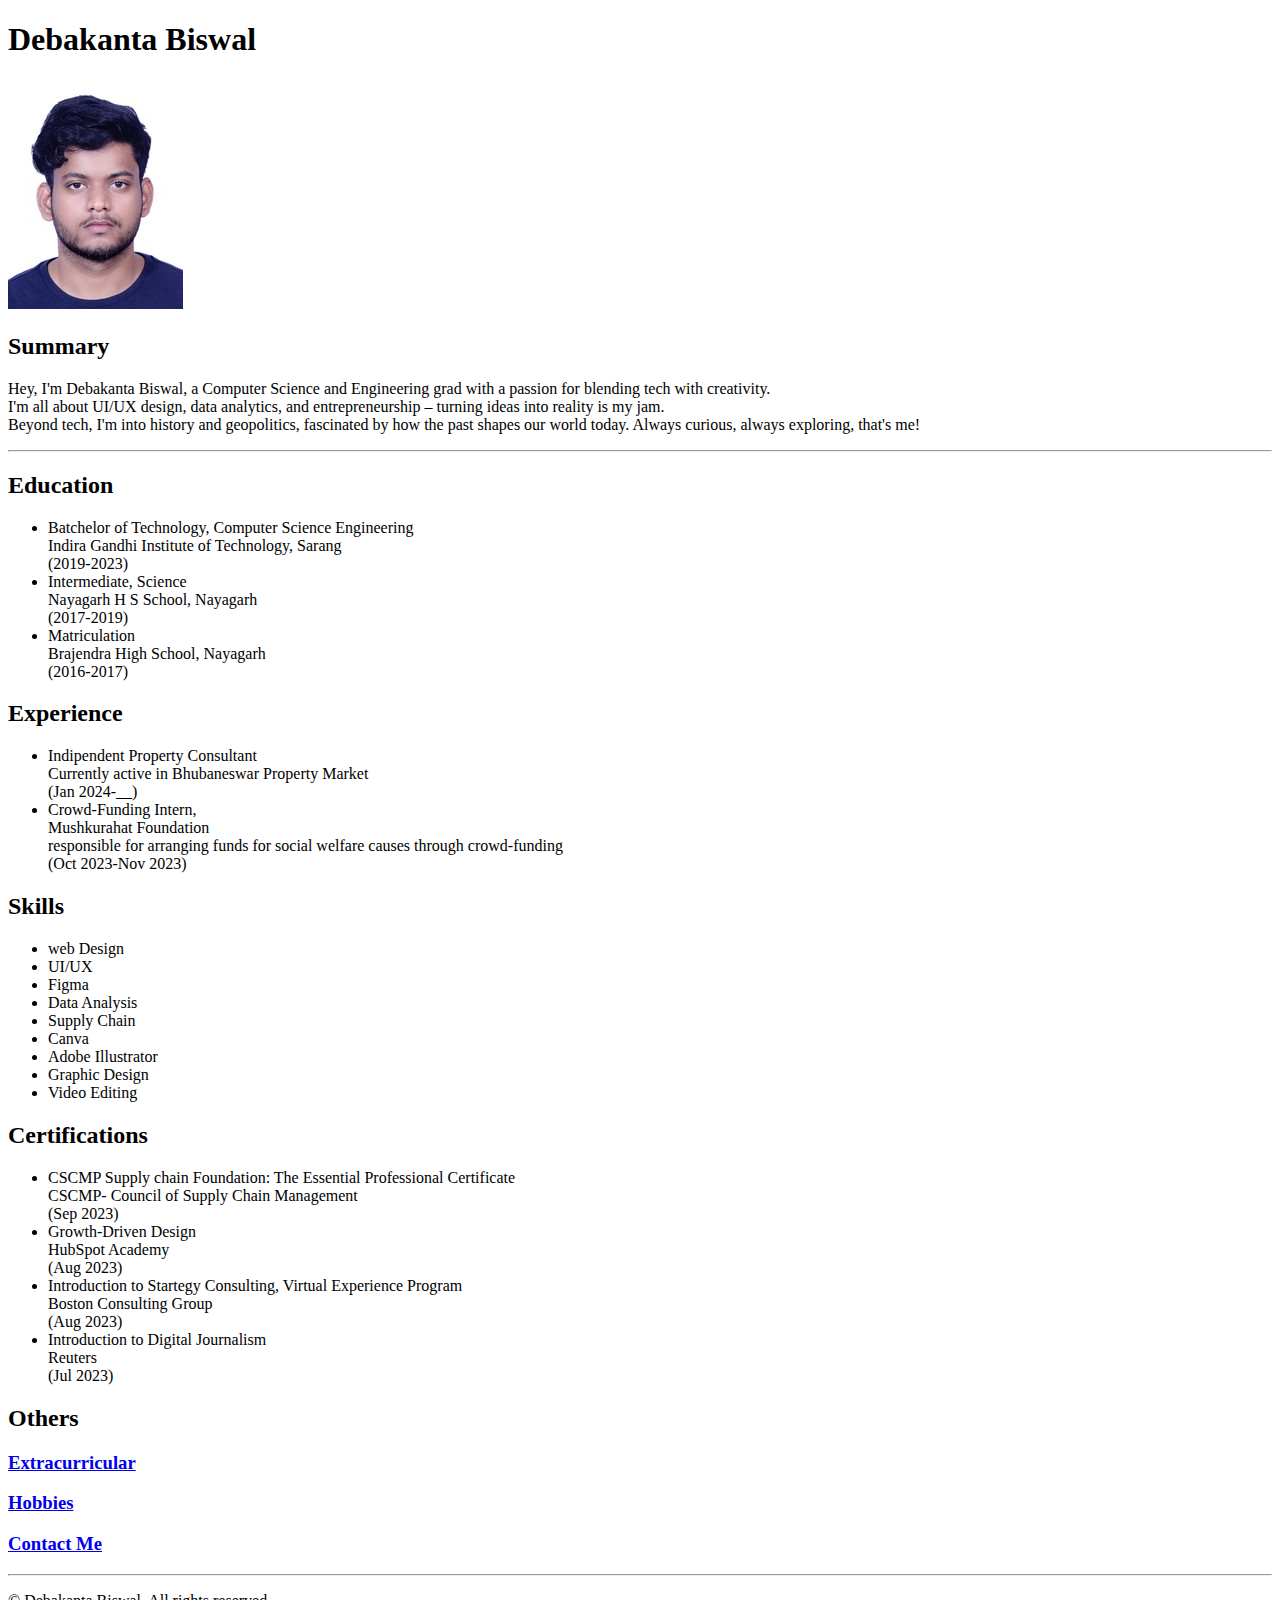
==== index.html @ ab1fa192 "Add files via upload" ====
<!DOCTYPE html>
<html lang="en">
<head>
    <meta charset="UTF-8">
    <meta name="viewport" content="width=device-width, initial-scale=1.0">
    <title>Resume</title>
</head>
<body>

    <h1>Debakanta Biswal</h1>
    <img src="./65kb.jpg" alt="picture of Debakanta Biswal">
    <h2>Summary</h2>
    <p>Hey, I'm Debakanta Biswal, a Computer Science and Engineering grad with a passion for blending tech with creativity. <br> I'm all about UI/UX design, data analytics,
         and entrepreneurship – turning ideas into reality is my jam. <br> Beyond tech, I'm into history and geopolitics, fascinated by how the past shapes our world today.
          Always curious, always exploring, that's me!</p>
    <hr>
    <h2>Education</h2>
    <ul>
        <li>Batchelor of Technology, Computer Science Engineering <br>Indira Gandhi Institute of Technology, Sarang <br>(2019-2023)</li>
        <li>Intermediate, Science <br>Nayagarh H S School, Nayagarh <br>(2017-2019)</li>
        <li>Matriculation <br>Brajendra High School, Nayagarh <br>(2016-2017)</li>
    </ul>
    <h2>Experience</h2>
    <ul>
        <li>Indipendent Property Consultant <br>Currently active in Bhubaneswar Property Market <br>(Jan 2024-__)</li>
        <li>Crowd-Funding Intern,<br>Mushkurahat Foundation <br> responsible for arranging funds for social welfare causes through crowd-funding <br>(Oct 2023-Nov 2023)</li>
    </ul>
    <h2>Skills</h2>
    <ul>
        <li>web Design</li>
        <li>UI/UX</li>
        <li>Figma</li>
        <li>Data Analysis</li>
        <li>Supply Chain</li>
        <li>Canva</li>
        <li>Adobe Illustrator</li>
        <li>Graphic Design</li>
        <li>Video Editing</li>
    </ul>
    <h2>Certifications</h2>
    <ul>
        <li>CSCMP Supply chain Foundation: The Essential Professional Certificate <br>CSCMP- Council of Supply Chain Management <br> (Sep 2023)</li>
        <li>Growth-Driven Design <br> HubSpot Academy <br>(Aug 2023)</li>
        <li>Introduction to Startegy Consulting, Virtual Experience Program <br> Boston Consulting Group <br>(Aug 2023)</li>
        <li>Introduction to Digital Journalism <br> Reuters <br>(Jul 2023)</li>
    </ul>
    <h2>Others</h2>
    <h3><a href="./extracurricular.html">Extracurricular</a></h3>
    <h3><a href="./hobbies.html">Hobbies</a></h3>
    <h3><a href="./contact.html">Contact Me</a></h3>
    <hr>
    <footer>
        <p>© Debakanta Biswal. All rights reserved.</p>
    </footer>

</body>
</html>
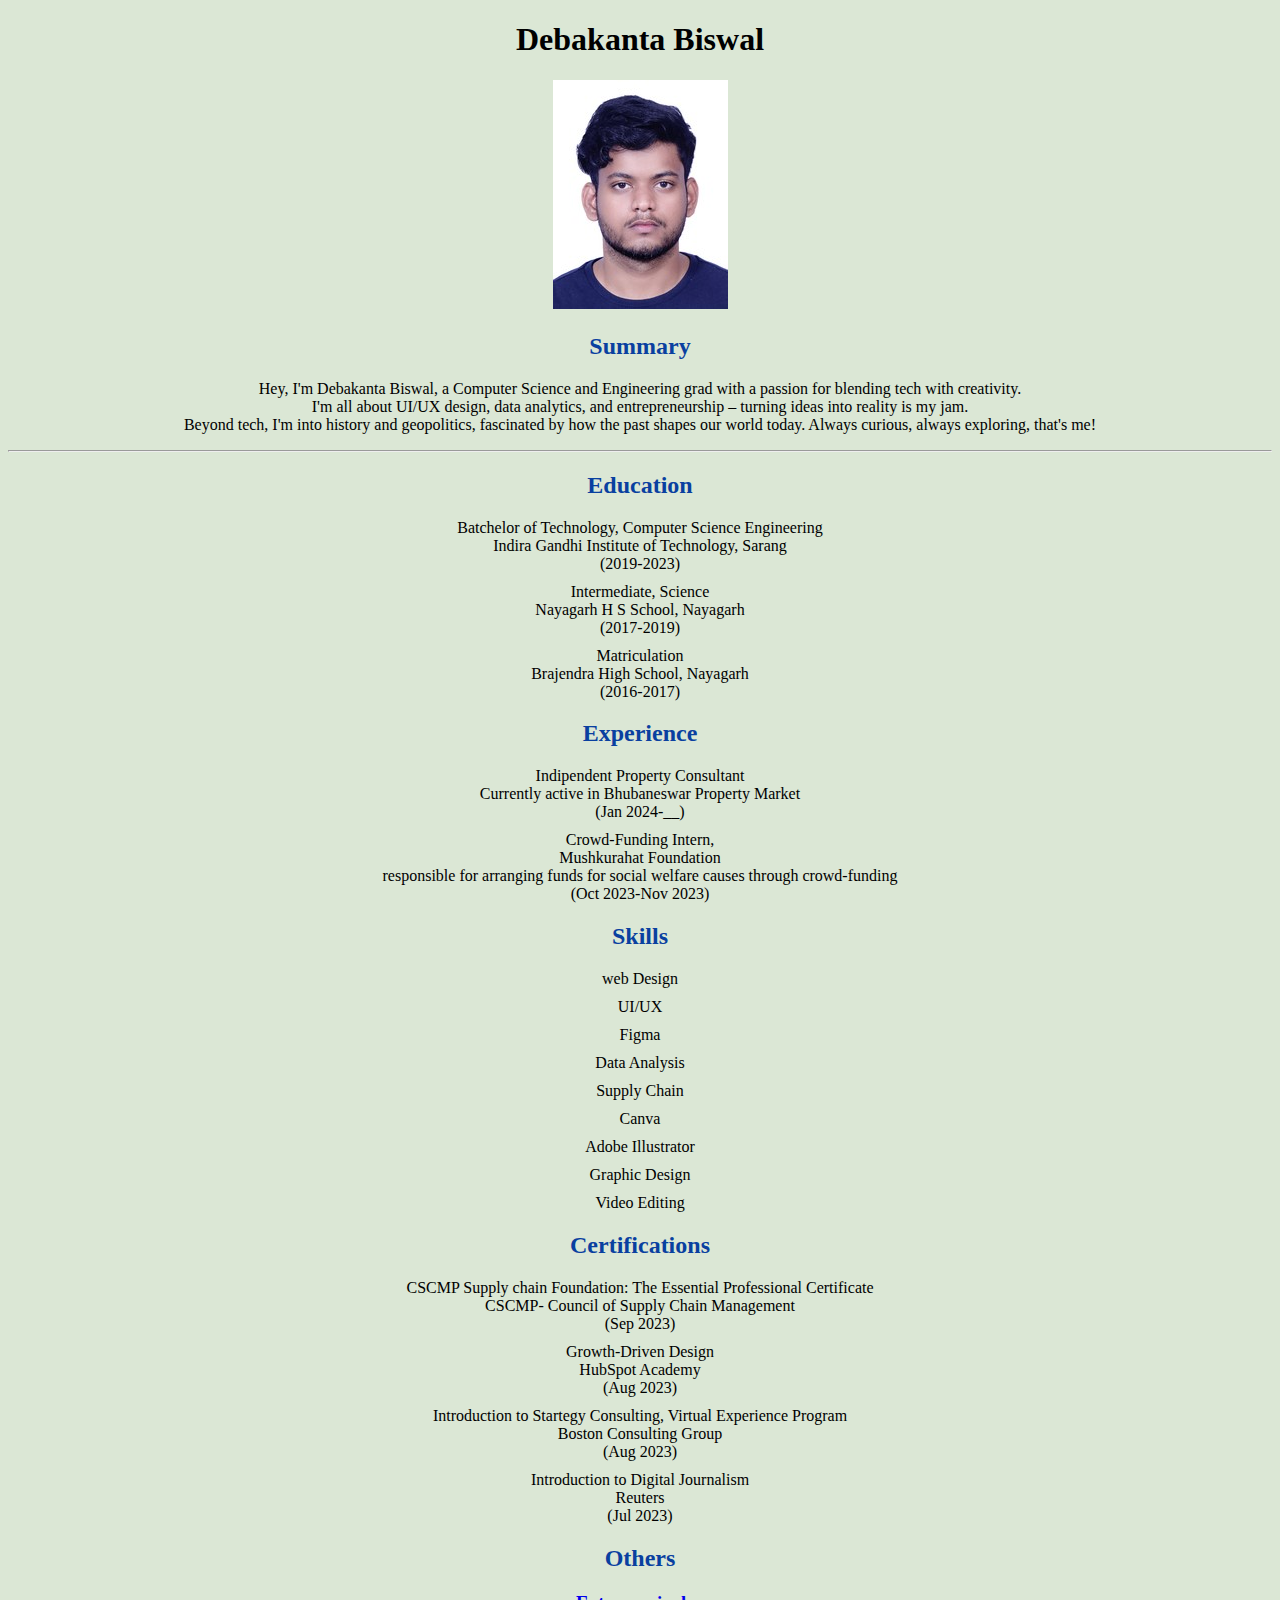
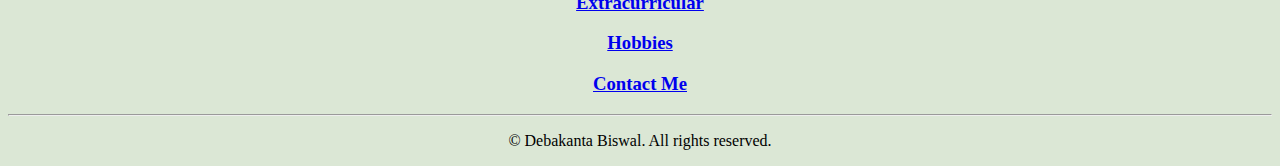
==== commit c6ee7759: "Update index.html" ====
--- a/index.html
+++ b/index.html
@@ -4,6 +4,7 @@
     <meta charset="UTF-8">
     <meta name="viewport" content="width=device-width, initial-scale=1.0">
     <title>Resume</title>
+    <link rel="stylesheet" href="./style.css">
 </head>
 <body>
 
@@ -54,4 +55,4 @@
     </footer>
 
 </body>
-</html>+</html>
--- a/style.css
+++ b/style.css
@@ -0,0 +1,17 @@
+body{
+    background-color: rgb(219, 231, 213);
+    text-align: center;
+}
+
+h2{
+    color: rgb(9, 64, 160);
+}
+ul {
+    list-style-type: none; /* Remove default bullet points */
+    padding: 0; /* Remove default padding */
+    text-align: center; /* Center align the list items */
+  }
+   li{
+    margin-bottom: 10px;
+  }
+ 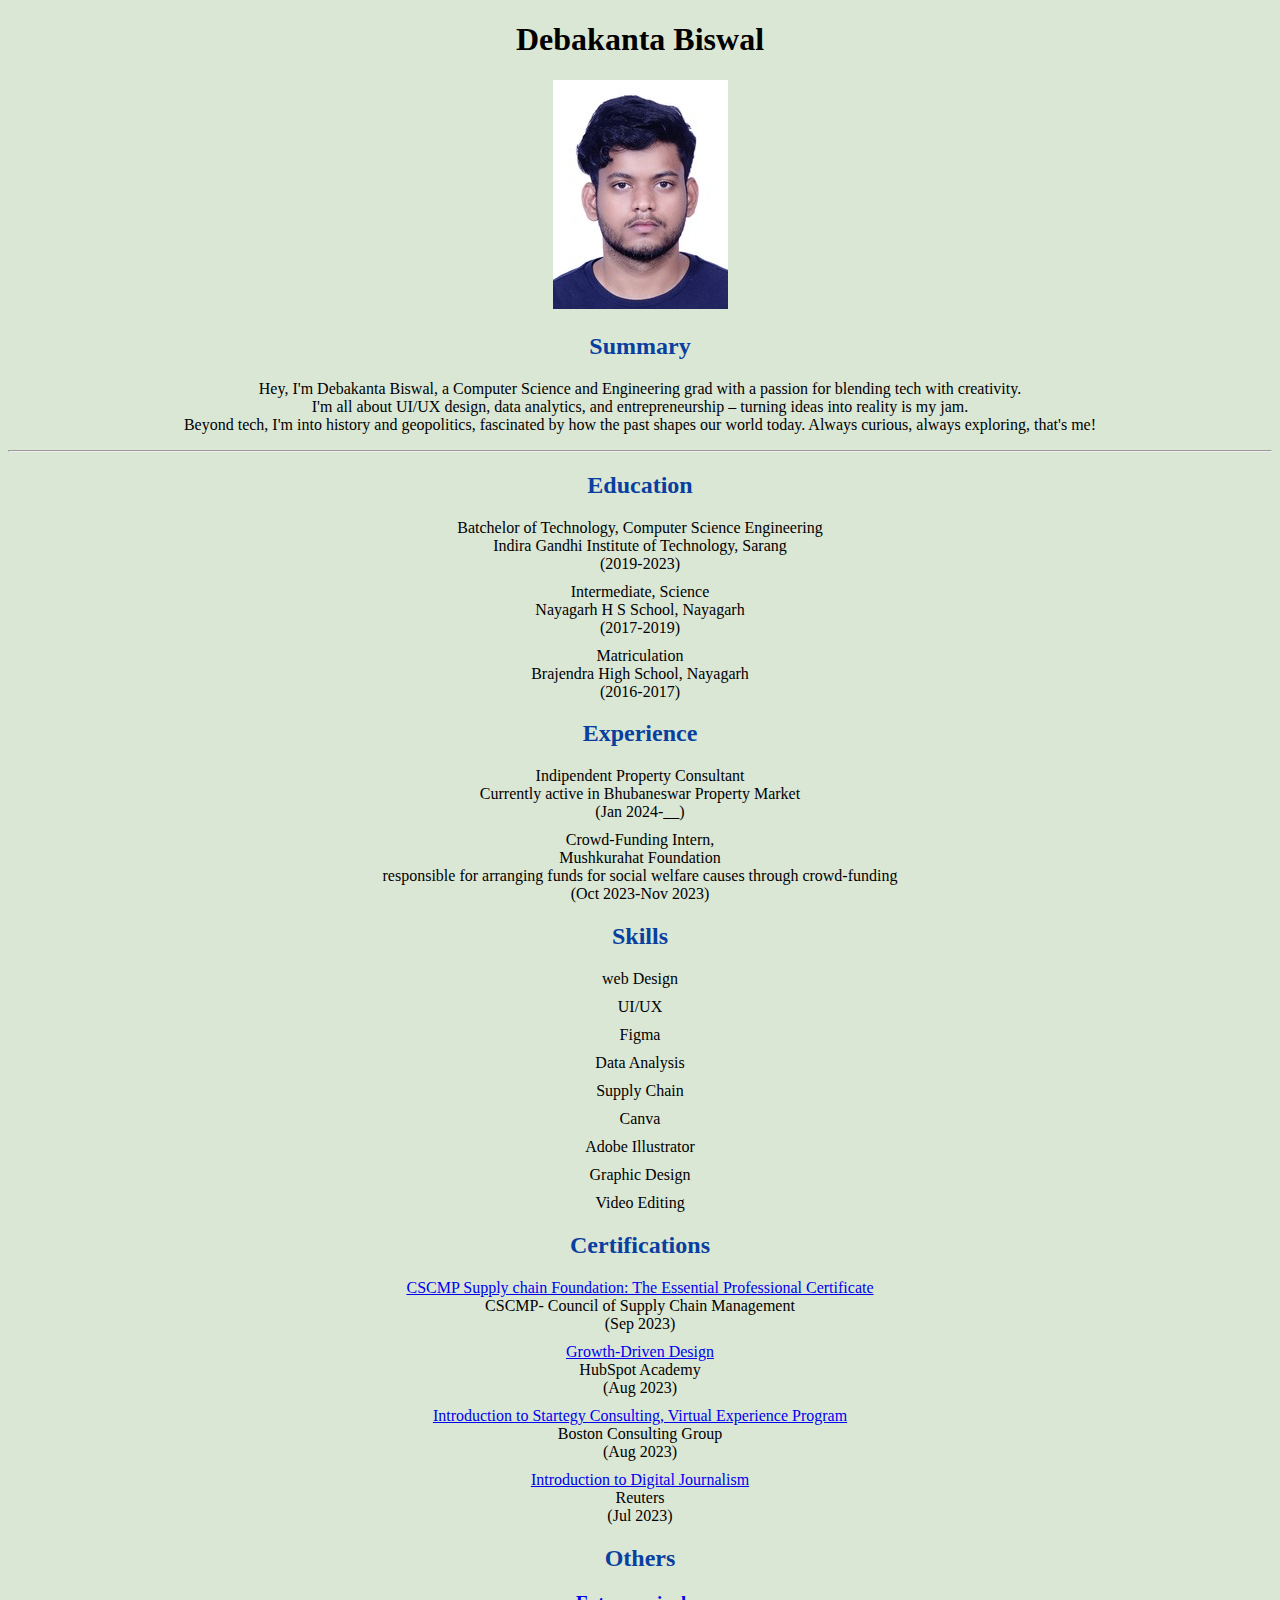
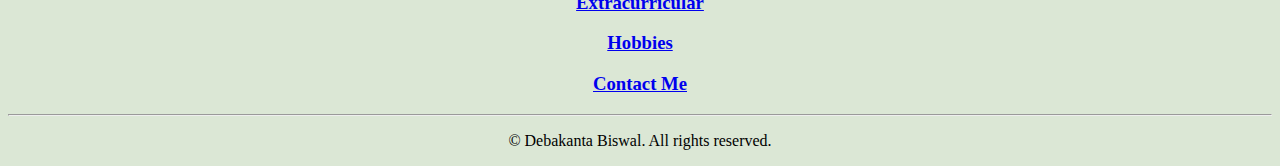
==== commit 5f3883d3: "Add files via upload" ====
--- a/index.html
+++ b/index.html
@@ -40,10 +40,10 @@
     </ul>
     <h2>Certifications</h2>
     <ul>
-        <li>CSCMP Supply chain Foundation: The Essential Professional Certificate <br>CSCMP- Council of Supply Chain Management <br> (Sep 2023)</li>
-        <li>Growth-Driven Design <br> HubSpot Academy <br>(Aug 2023)</li>
-        <li>Introduction to Startegy Consulting, Virtual Experience Program <br> Boston Consulting Group <br>(Aug 2023)</li>
-        <li>Introduction to Digital Journalism <br> Reuters <br>(Jul 2023)</li>
+        <li><a href="https://www.linkedin.com/learning/certificates/b7f2681e8c49e357ff5ca331d0da406cf0a05678fc5084953aec077e6cc07d5c">CSCMP Supply chain Foundation: The Essential Professional Certificate</a> <br>CSCMP- Council of Supply Chain Management <br> (Sep 2023)</li>
+        <li><a href="https://app.hubspot.com/academy/achievements/lk7hr731/en/1/debakanta-biswal/growth-driven-design">Growth-Driven Design</a> <br> HubSpot Academy <br>(Aug 2023)</li>
+        <li><a href="https://forage-uploads-prod.s3.amazonaws.com/completion-certificates/BCG%20/4Rfzeut8gXmNwfxXv_BCG%20_8EGpX9BFM7c9mA9K2_1691863438484_completion_certificate.pdf">Introduction to Startegy Consulting, Virtual Experience Program</a> <br> Boston Consulting Group <br>(Aug 2023)</li>
+        <li><a href="https://reutersdigitaljournalism.com/rails/active_storage/blobs/redirect/eyJfcmFpbHMiOnsibWVzc2FnZSI6IkJBaHBBN3VRQnc9PSIsImV4cCI6bnVsbCwicHVyIjoiYmxvYl9pZCJ9fQ==--6d7d51d1c520fc45a2f2baa1edce999cad7a7f59/cert_284807.png?disposition=attachment">Introduction to Digital Journalism</a> <br> Reuters <br>(Jul 2023)</li>
     </ul>
     <h2>Others</h2>
     <h3><a href="./extracurricular.html">Extracurricular</a></h3>
@@ -55,4 +55,4 @@
     </footer>
 
 </body>
-</html>
+</html>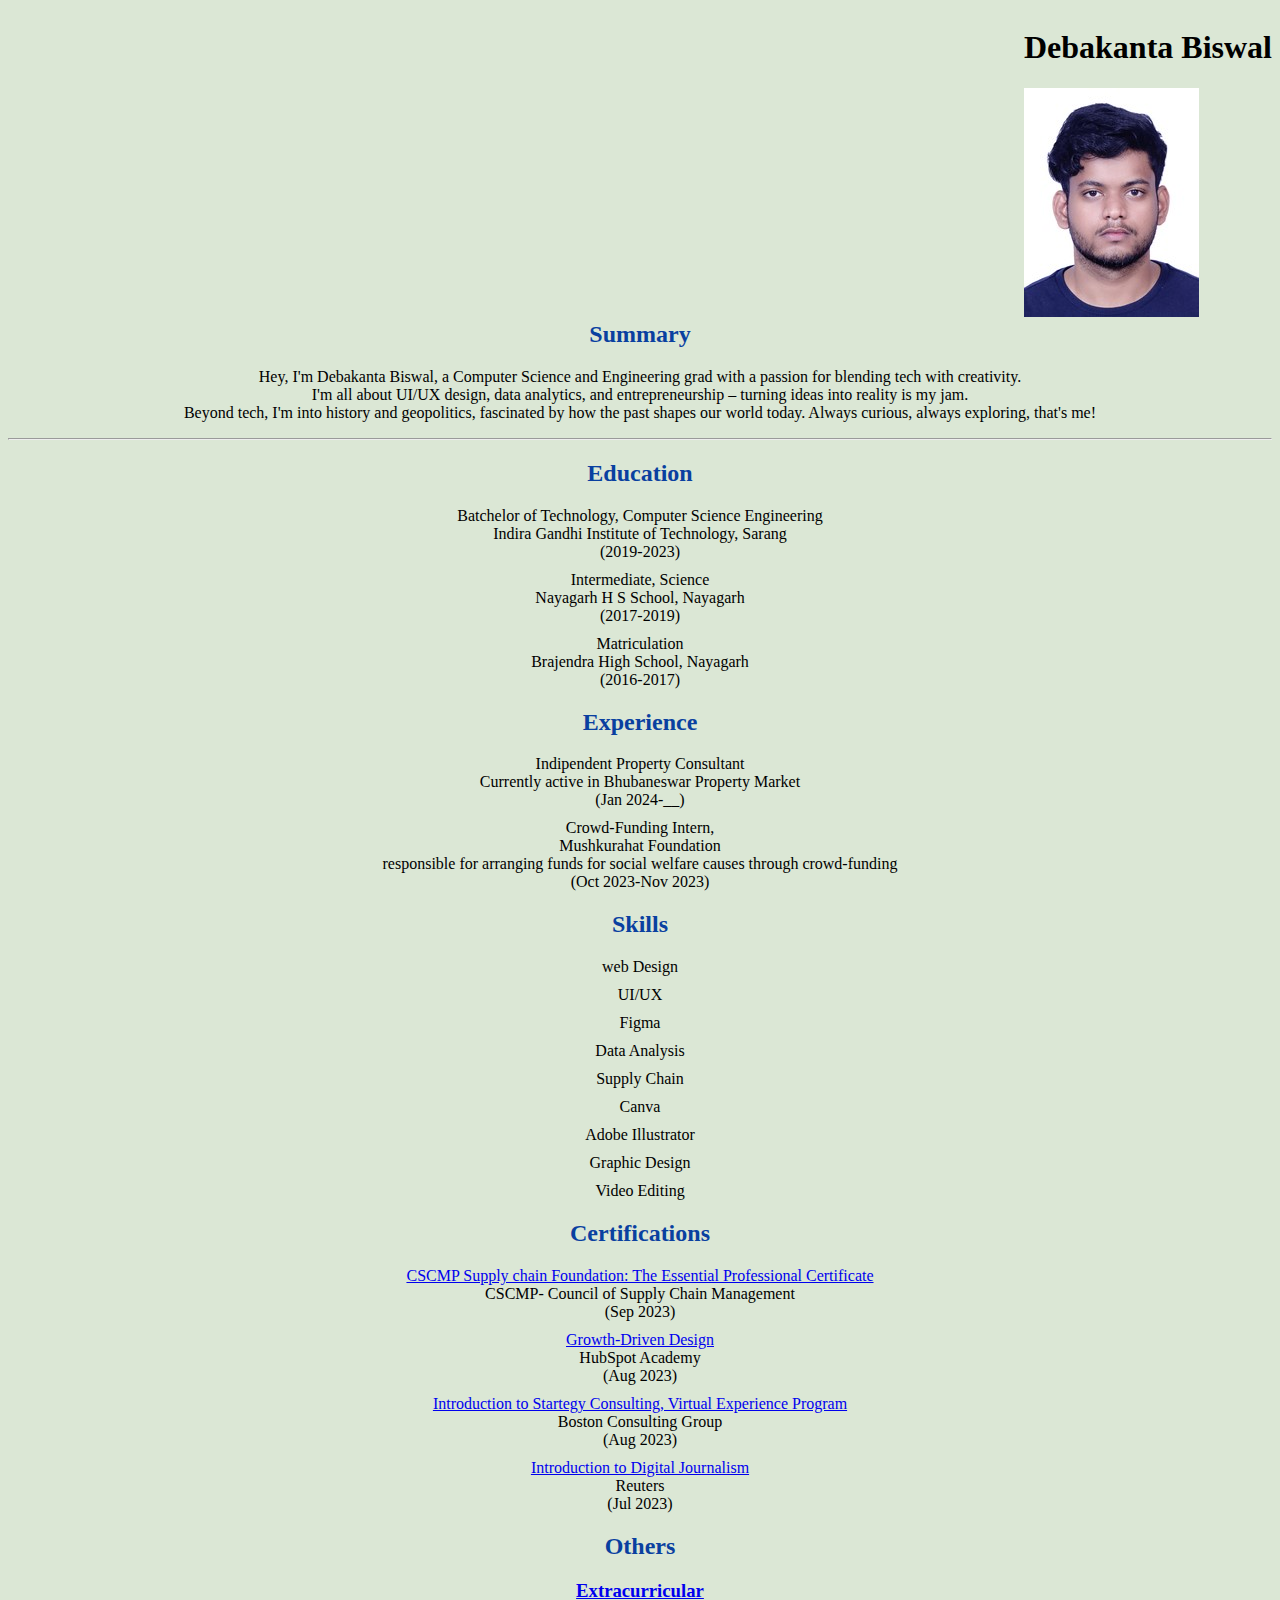
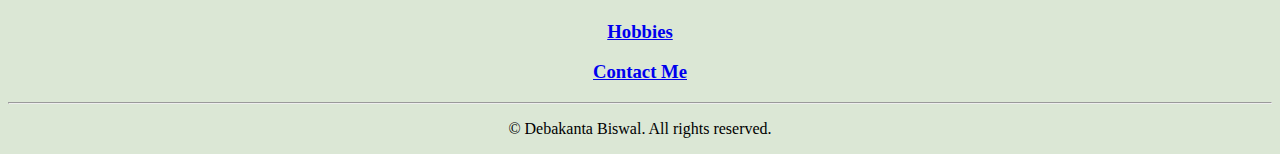
==== commit 1b2ac68c: "Add files via upload" ====
--- a/index.html
+++ b/index.html
@@ -7,9 +7,14 @@
     <link rel="stylesheet" href="./style.css">
 </head>
 <body>
-
+   <div>
+    <div class="name">
     <h1>Debakanta Biswal</h1>
+    <div class="image">
     <img src="./65kb.jpg" alt="picture of Debakanta Biswal">
+    </div>
+    </div>
+    <div class="content">
     <h2>Summary</h2>
     <p>Hey, I'm Debakanta Biswal, a Computer Science and Engineering grad with a passion for blending tech with creativity. <br> I'm all about UI/UX design, data analytics,
          and entrepreneurship – turning ideas into reality is my jam. <br> Beyond tech, I'm into history and geopolitics, fascinated by how the past shapes our world today.
@@ -50,9 +55,11 @@
     <h3><a href="./hobbies.html">Hobbies</a></h3>
     <h3><a href="./contact.html">Contact Me</a></h3>
     <hr>
+</div>
     <footer>
         <p>© Debakanta Biswal. All rights reserved.</p>
     </footer>
+   </div>
 
 </body>
 </html>--- a/style.css
+++ b/style.css
@@ -14,4 +14,15 @@
    li{
     margin-bottom: 10px;
   }
- +
+  .name{
+    float: right;
+  }
+
+  .image{
+    float: left;
+  }
+  
+  .content{
+    clear: both;
+  }
